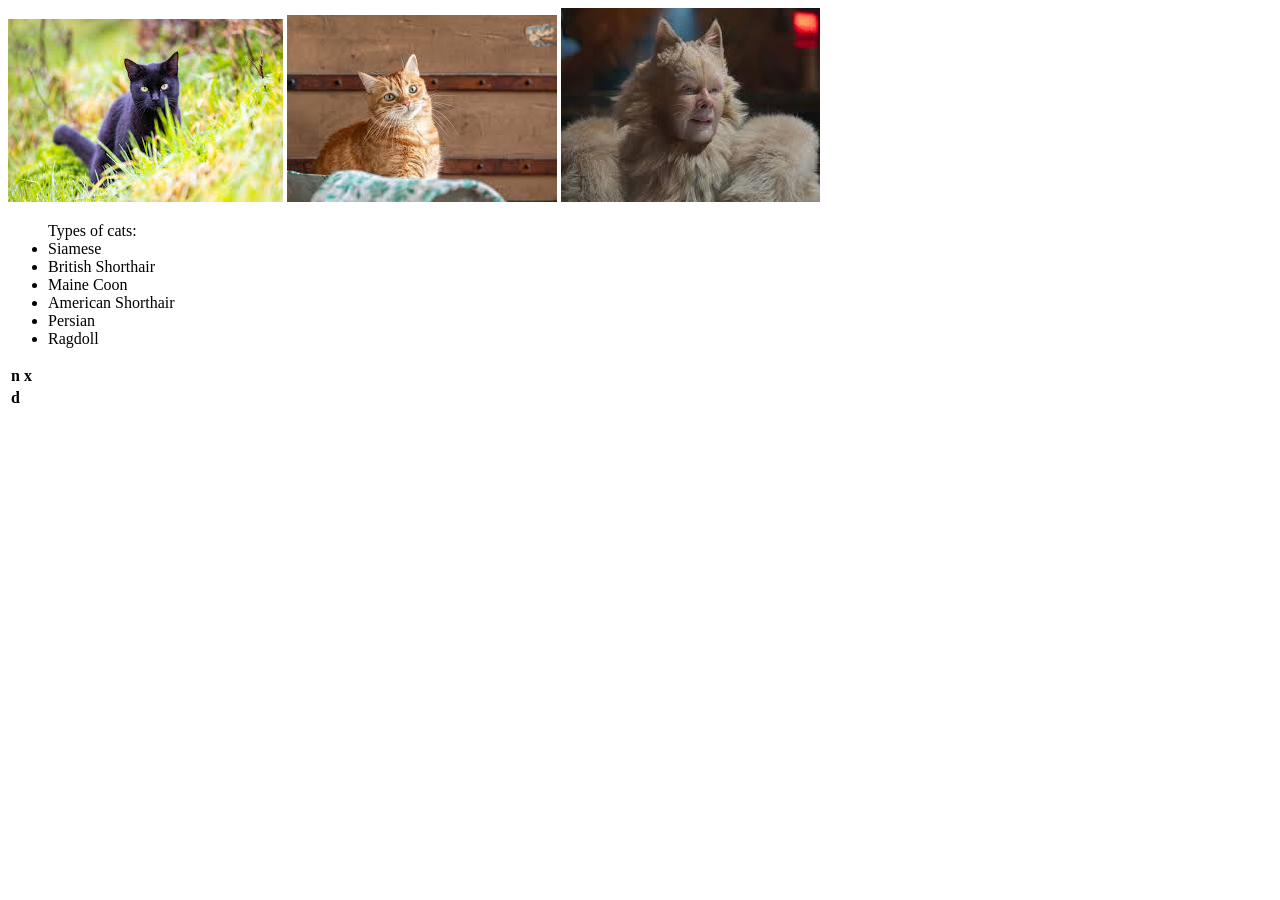
==== Final/index.html @ 915f3ba0 "dWSD" ====
<!DOCTYPE html>
<html>

<head>
    <title>Cats</title>
    <link rel="stylesheet" href="style.css">
</head>

<body>
    <img src="images/cat1 (1).jpg">
    <img src="images/cat2.jpg">
    <img src="images/cat3.jpg">


    <ul>Types of cats:
        <li>Siamese</li>
        <li>British Shorthair</li>
        <li>Maine Coon</li>
        <li>American Shorthair</li>
        <li>Persian</li>
        <li>Ragdoll</li>
    </ul>
    <table>
        <tr>
            <th>n</th>
            <th>x</th>
        </tr>
        <tr>
            <th>d</th>
        </tr>
    </table>








</body>

</html>
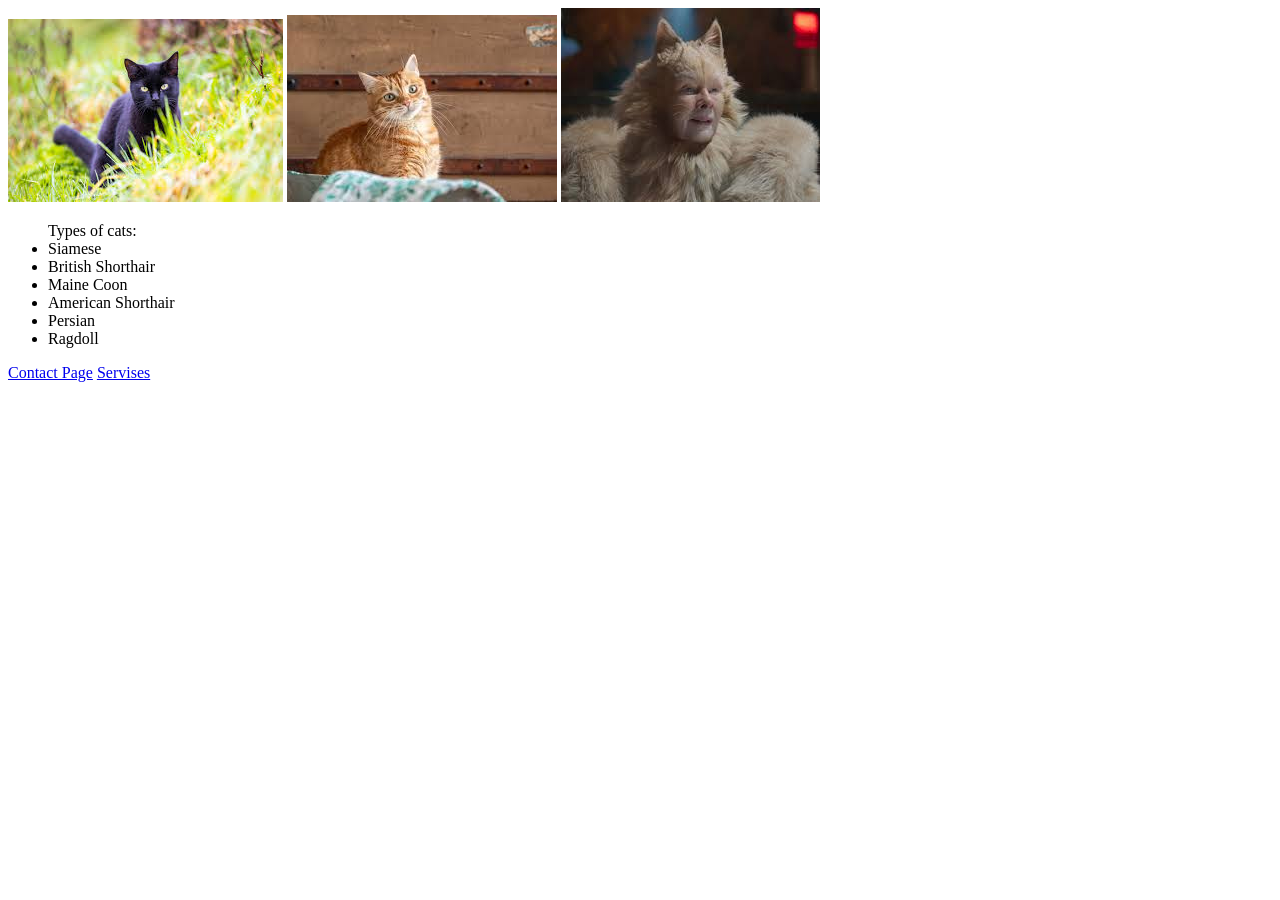
==== commit 6ebb0a12: "dfdf" ====
--- a/Final/index.html
+++ b/Final/index.html
@@ -20,17 +20,8 @@
         <li>Persian</li>
         <li>Ragdoll</li>
     </ul>
-    <table>
-        <tr>
-            <th>n</th>
-            <th>x</th>
-        </tr>
-        <tr>
-            <th>d</th>
-        </tr>
-    </table>
-
-
+    <a href="about.html">Contact Page</a>
+    <a href="services.html">Servises</a>
 
 
 
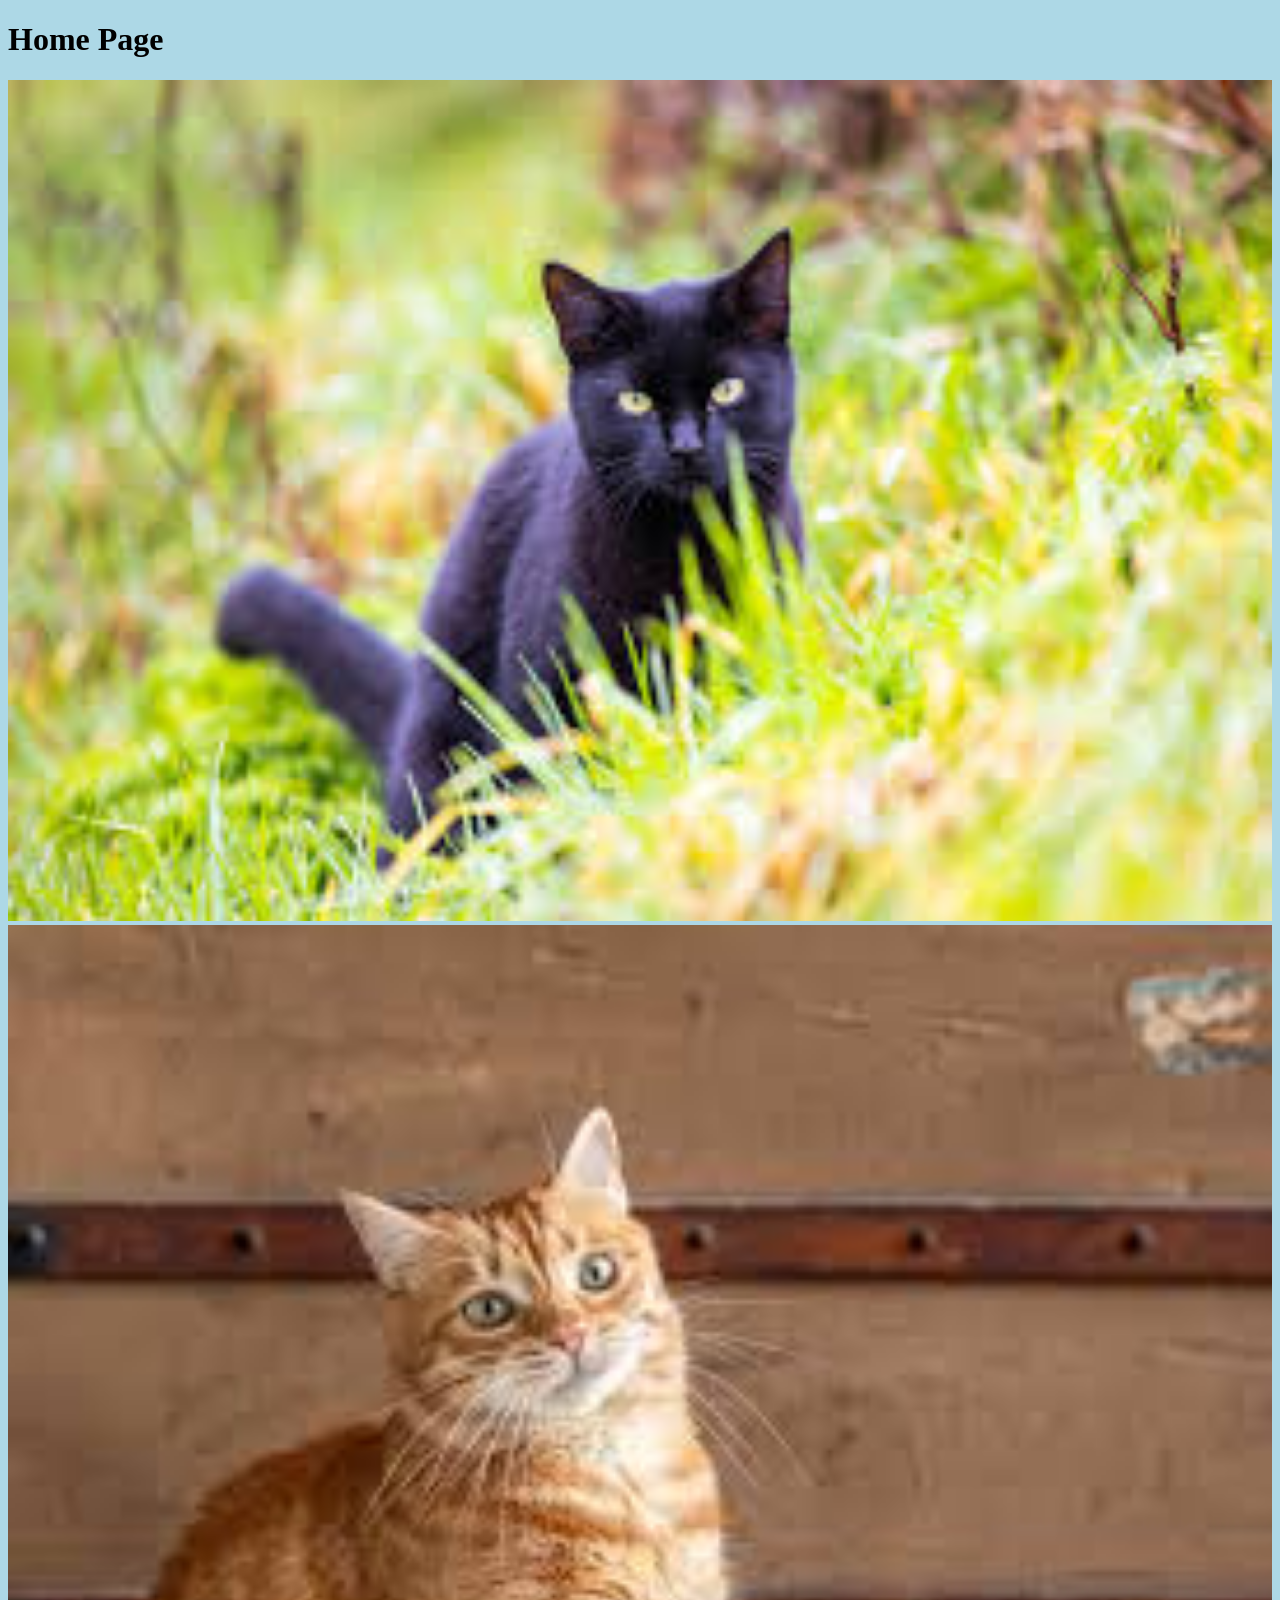
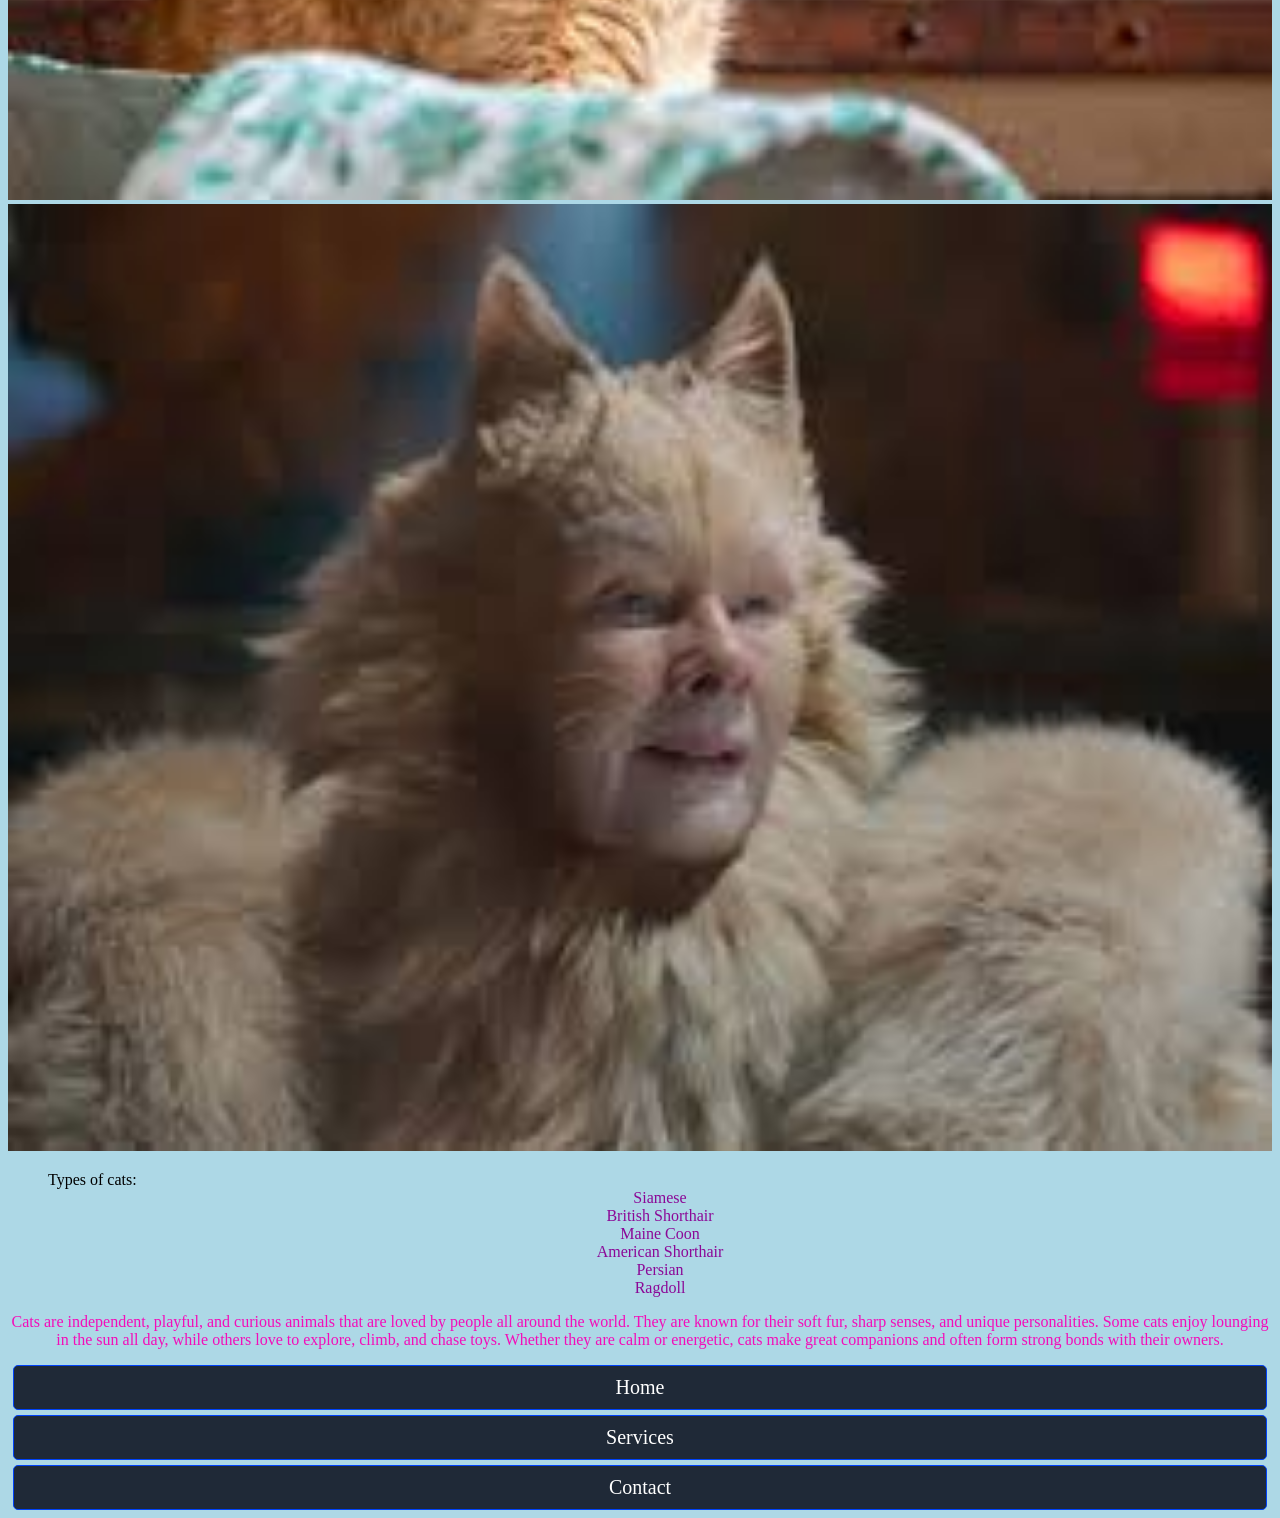
==== commit e504fe97: "fvdfvdf" ====
--- a/Final/index.html
+++ b/Final/index.html
@@ -4,6 +4,7 @@
 <head>
     <title>Cats</title>
     <link rel="stylesheet" href="style.css">
+    <h1 id="homeTitle">Home Page</h1>
 </head>
 
 <body>
@@ -20,11 +21,19 @@
         <li>Persian</li>
         <li>Ragdoll</li>
     </ul>
-    <a href="about.html">Contact Page</a>
-    <a href="services.html">Servises</a>
 
 
+    <p>Cats are independent, playful, and curious animals that are loved by people all around the world. They are known
+        for their soft fur, sharp senses, and unique personalities. Some cats enjoy lounging in the sun all day, while
+        others love to explore, climb, and chase toys. Whether they are calm or energetic, cats make great companions
+        and often form strong bonds with their owners.</p>
 
+
+    <nav>
+        <a href="index.html">Home</a>
+        <a href="services.html">Services</a>
+        <a href="about.html">Contact</a>
+    </nav>
 
 
 
--- a/Final/style.css
+++ b/Final/style.css
@@ -0,0 +1,163 @@
+#wrapper {
+     display: grid;
+     grid-template-columns: 1fr 3fr 3fr 3fr 1fr;
+     background-color: rgb(255, 0, 128)
+}
+
+nav {
+     grid-column: 2/5;
+}
+
+nav a {
+     border: 1px solid rgb(0, 66, 248);
+     text-decoration: none;
+     color: rgb(201, 9, 191);
+     padding: 20px;
+     font-size: 20px;
+     display: block;
+     text-align: center;
+
+
+}
+
+nav a:hover {
+     color: blueviolet;
+
+}
+
+h1,
+h2,
+p,
+ul {
+     grid-column: 2/5;
+}
+
+img {
+     grid-column: 3;
+     width: 100%;
+}
+
+footer {
+     grid-column: 2/5;
+}
+
+
+
+
+
+
+
+
+form {
+     display: flex;
+     flex-flow: column nowrap;
+     grid-column: 2/4;
+     border: 1px solid rgb(92, 65, 65);
+
+
+}
+
+#Contact {
+     width: 400px;
+     height: 400px;
+     grid-column: 4;
+
+}
+
+#h1 {
+     color: rgb(128, 53, 143);
+     grid-column: 3;
+     text-align: center;
+}
+
+#h2 {
+     color: rgb(94, 8, 151);
+     grid-column: 3;
+     text-align: center;
+}
+
+#h3 {
+     color: rgb(122, 8, 151);
+     grid-column: 3;
+     text-align: center;
+}
+
+#Locations1 {
+     color: rgb(22, 8, 151);
+     grid-column: 3;
+     text-align: center;
+}
+
+
+p {
+     color: rgb(243, 13, 185);
+     grid-column: 3;
+     text-align: center;
+     size: 12px;
+}
+
+li {
+     color: rgb(139, 8, 151);
+     grid-column: 3;
+     text-align: center;
+     size: 12px;
+     list-style: none
+}
+
+body {
+     background-color: lightblue;
+}
+
+
+
+
+td {
+     background-color: white;
+}
+
+table {
+     background-color: lightgray;
+}
+
+th {
+     background-color: #1f2937;
+     color: white;
+}
+
+nav a {
+     text-decoration: none;
+     color: white;
+     background-color: #1f2937;
+     padding: 10px;
+     margin: 5px;
+     border-radius: 5px;
+     transition: 0.3s;
+}
+
+/* hover = when mouse goes over */
+nav a:hover {
+     background-color: #3b82f6;
+
+}
+
+/* active = when clicked */
+nav a:active {
+     background-color: #2563eb;
+}
+
+#home {
+     border: 1px solid rgb(0, 66, 248);
+     text-decoration: none;
+     color: rgb(201, 9, 191);
+     padding: 20px;
+     font-size: 20px;
+     display: block;
+     text-align: center;
+
+
+}
+
+#home:hover{
+     background-color: #3b82f6;
+
+}
